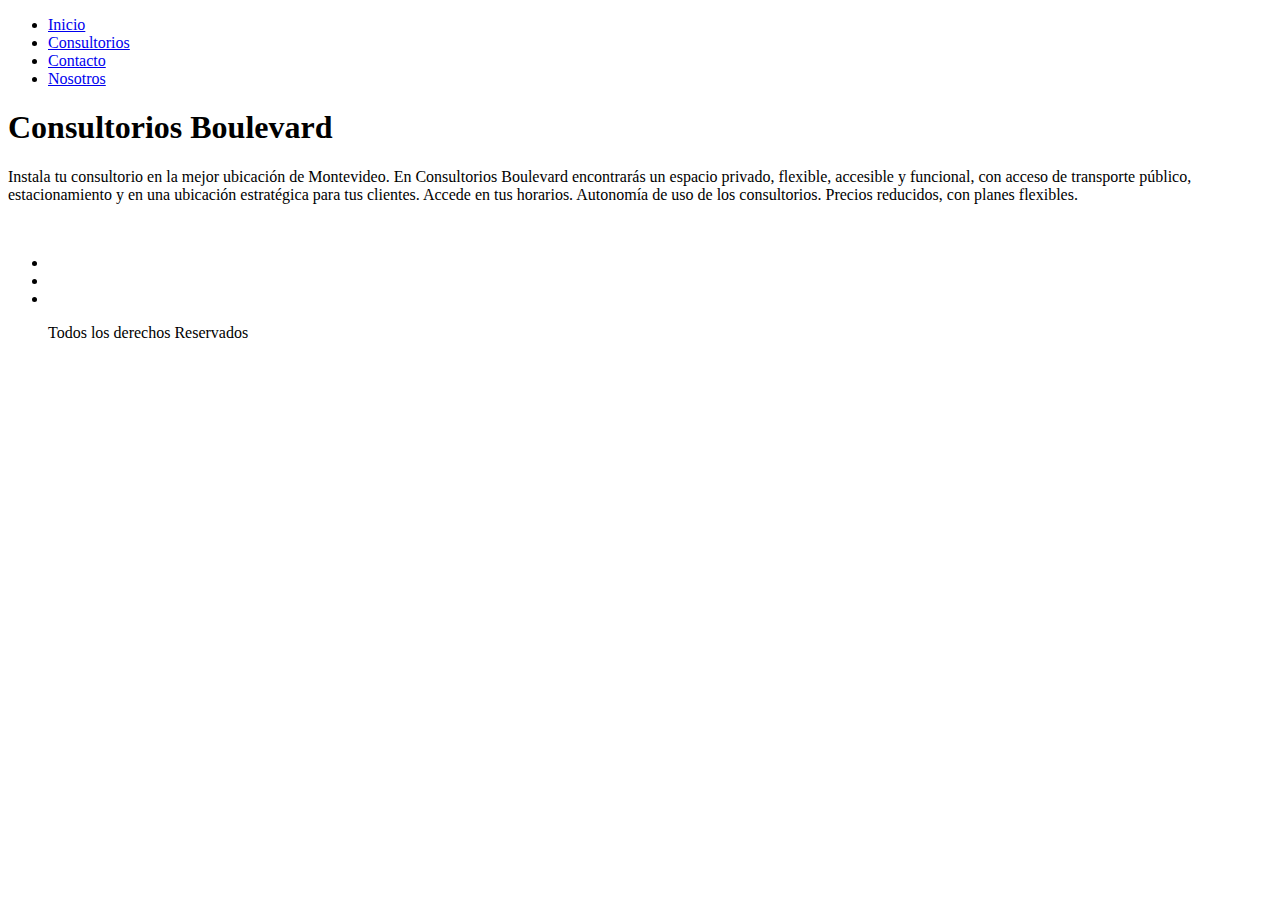
==== index.html @ 1e9128ab "m" ====
<!DOCTYPE html>
<html lang="en">

<head>
    <meta charset="utf-8">
    <meta name="viewport" content="width=device-width, initial-scale=1, shrink-to-fit=no">
    <link href="PLANTILLA BOOTSTRAP 4.5.0/css/bootstrap.css" rel="stylesheet" type="text/css" />
    <link href="css/estilos.css" rel="stylesheet" type="text/css" />
    <script src="PLANTILLA BOOTSTRAP 4.5.0/js/jquery-3.5.1.min.js"></script>
    <script src="PLANTILLA BOOTSTRAP 4.5.0/js/bootstrap.bundle.js"></script>
    <link rel="preconnect" href="https://fonts.googleapis.com">
    <link rel="preconnect" href="https://fonts.gstatic.com" crossorigin>
    <link href="https://fonts.googleapis.com/css2?family=DM+Serif+Text&family=Fredericka+the+Great&display=swap"
    rel="stylesheet">
    <title>ConsultoriosBvr</title>
    <link rel="shortcut icon" href="./assets/img/psicologo.png" />
</head>

<body>
    <div class="container">
        <Header class="row">
            <nav class="centrar">
                <Ul class="menu li">
                    <li class="d-inline"><a href="/index.html">Inicio</a></li>
                    <li class="d-inline col-lg-3"><a href="./pages/consultorios.html">Consultorios</a></li>
                    <li class="d-inline col-lg-3"><a href="./pages/contacto.html">Contacto</a> </li>
                    <li class="d-inline col-lg-3"><a href="./pages/acerca_de_nosotros.html">Nosotros</a></li>
                </Ul>
                <h1 class=>Consultorios Boulevard</h1>
                <main>
                    <section class="centrar">
                        <p>
                            Instala tu consultorio en la mejor ubicación de Montevideo. En Consultorios Boulevard
                            encontrarás un
                            espacio privado, flexible, accesible y funcional, con acceso de transporte público,
                            estacionamiento
                            y en
                            una ubicación estratégica para tus clientes. Accede en tus horarios. Autonomía de uso de los
                            consultorios. Precios reducidos, con planes flexibles.
                        </p>
                        <img class="portada img" src="./assets/img/SaladeEspera3.jpg" alt="">
                    </section>
                </main>
            </nav>
        </Header>
        <footer class="pie li">
            <ul class="centrar">
                <li> <a href="https://www.instagram.com/" target="_blank"><img class="twitterlogo"
                            src="./assets/img/instagram.png" alt=""></a></li>
                <li> <a href="https://es-la.facebook.com/" target="_blank"><img class="twitterlogo"
                            src="./assets/img/facebook.png" alt=""></a></li>
                <li> <a href="https://twitter.com/?lang=es" target="_blank"><img class="twitterlogo"
                            src="./assets/img/Twiiter.png" alt=""></a></li>
                <p>
                    Todos los derechos Reservados
                </p>
            </ul>
        </footer>
</body>
</div>

</html>
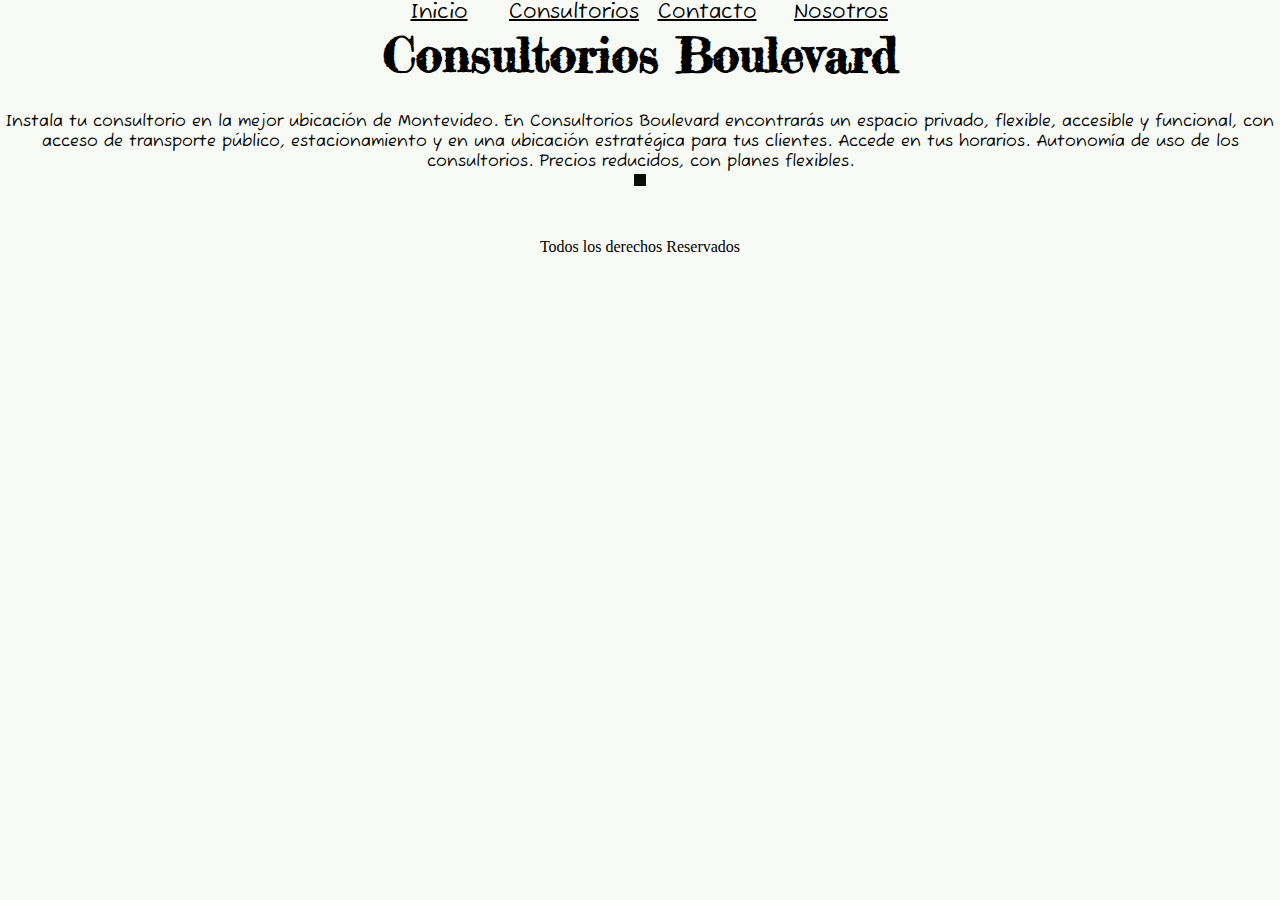
==== commit 93f5a14f: "scss" ====
--- a/index.html
+++ b/index.html
@@ -1,27 +1,30 @@
 <!DOCTYPE html>
-<html lang="en">
+<html lang="es-la">
 
 <head>
     <meta charset="utf-8">
     <meta name="viewport" content="width=device-width, initial-scale=1, shrink-to-fit=no">
     <link href="PLANTILLA BOOTSTRAP 4.5.0/css/bootstrap.css" rel="stylesheet" type="text/css" />
-    <link href="css/estilos.css" rel="stylesheet" type="text/css" />
+    <link href="/scss/style.css" rel="stylesheet" type="text/css" />
     <script src="PLANTILLA BOOTSTRAP 4.5.0/js/jquery-3.5.1.min.js"></script>
     <script src="PLANTILLA BOOTSTRAP 4.5.0/js/bootstrap.bundle.js"></script>
     <link rel="preconnect" href="https://fonts.googleapis.com">
     <link rel="preconnect" href="https://fonts.gstatic.com" crossorigin>
-    <link href="https://fonts.googleapis.com/css2?family=DM+Serif+Text&family=Fredericka+the+Great&display=swap"
-    rel="stylesheet">
+    <link
+        href="https://fonts.googleapis.com/css2?family=DM+Serif+Text&family=Fasthand&family=Fredericka+the+Great&family=Fuzzy+Bubbles:wght@700&display=swap"
+        rel="stylesheet">
     <title>ConsultoriosBvr</title>
     <link rel="shortcut icon" href="./assets/img/psicologo.png" />
 </head>
+
+
 
 <body>
     <div class="container">
         <Header class="row">
             <nav class="centrar">
                 <Ul class="menu li">
-                    <li class="d-inline"><a href="/index.html">Inicio</a></li>
+                    <li class="d-inline"><a href="index.html">Inicio</a></li>
                     <li class="d-inline col-lg-3"><a href="./pages/consultorios.html">Consultorios</a></li>
                     <li class="d-inline col-lg-3"><a href="./pages/contacto.html">Contacto</a> </li>
                     <li class="d-inline col-lg-3"><a href="./pages/acerca_de_nosotros.html">Nosotros</a></li>
--- a/scss/style.css
+++ b/scss/style.css
@@ -0,0 +1,134 @@
+@charset "UTF-8";
+* {
+  padding: 0%;
+  margin: 0%;
+  box-sizing: border-box;
+}
+
+h1 {
+  color: rgb(0, 0, 0);
+  font-family: "Fredericka the Great", cursive;
+  font-style: normal;
+  font-size: 3rem;
+  text-align: center;
+}
+
+.centrar {
+  text-align: center;
+}
+
+.derecha {
+  text-align: left;
+}
+
+.interlineado {
+  line-height: 1.5;
+}
+
+.tamañofuente {
+  font-size: 60px;
+}
+
+.twitterlogo {
+  width: 25px;
+}
+
+.portada {
+  width: 70%;
+}
+
+.menu {
+  display: block;
+}
+.menu ul {
+  list-style: none;
+  font-size: 0;
+}
+.menu li {
+  display: inline-block;
+  position: relative;
+  width: 10%;
+  font-size: 20px;
+  background-size: cover;
+  opacity: 1;
+}
+
+.pie li {
+  display: inline;
+  position: relative;
+  font-family: "Times New Roman", Times, serif;
+}
+
+body {
+  background-color: rgba(242, 248, 239, 0.647);
+  background-image: url(../assets/img/pattern4.png);
+  background-blend-mode: soft-light;
+  background-attachment: fixed;
+  background-size: 100% 100%;
+}
+
+img {
+  border: 0;
+}
+
+nav {
+  font-family: "Fuzzy Bubbles", cursive;
+}
+
+.img {
+  border-top: 6px solid #090909;
+  border-bottom: 6px solid #0a0b0b;
+  border-right: 6px solid #0a0b0b;
+  border-left: 6px solid #0a0b0b;
+}
+
+.form {
+  width: 340px;
+  height: 440px;
+  background: #e6e6e6;
+  border-radius: 8px;
+  box-shadow: 0 0 40px -10px #000;
+  max-width: calc(100vw - 40px);
+  box-sizing: border-box;
+  font-family: "Montserrat", sans-serif;
+  position: relative;
+}
+
+h2 {
+  margin: 30px;
+  padding-bottom: 10px;
+  width: 180px;
+  color: #78788c;
+  border-bottom: 3px solid #78788c;
+}
+
+input {
+  width: 100%;
+  margin: 5px;
+  background: none;
+  outline: none;
+  resize: none;
+  border: 0;
+  font-family: "Montserrat", sans-serif;
+  transition: all 0.3s;
+  border-bottom: 2px solid #bebed2;
+}
+input:focus {
+  border-bottom: 2px solid #78788c;
+}
+
+p:before {
+  content: attr(type);
+  display: block;
+  margin: 28px 0 0;
+  font-size: 14px;
+  color: #5a5a5a;
+}
+
+a {
+  color: black;
+}
+
+iframe {
+  margin-left: 100px;
+}/*# sourceMappingURL=style.css.map */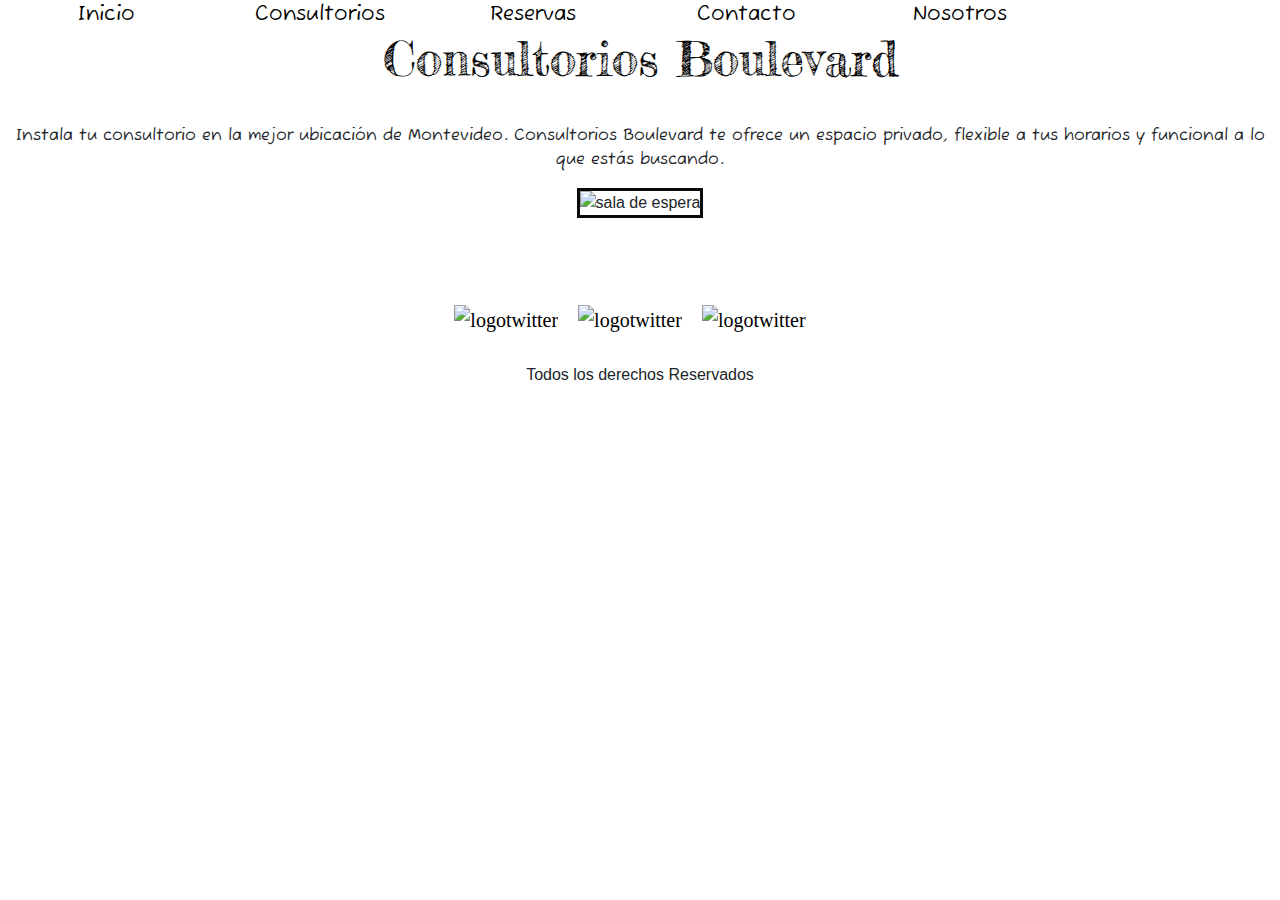
==== commit 6f45837d: "Cambios en orden de Html e imagen de shortcut" ====
--- a/index.html
+++ b/index.html
@@ -4,62 +4,61 @@
 <head>
     <meta charset="utf-8">
     <meta name="viewport" content="width=device-width, initial-scale=1, shrink-to-fit=no">
-    <link href="PLANTILLA BOOTSTRAP 4.5.0/css/bootstrap.css" rel="stylesheet" type="text/css" />
-    <link href="/scss/style.css" rel="stylesheet" type="text/css" />
-    <script src="PLANTILLA BOOTSTRAP 4.5.0/js/jquery-3.5.1.min.js"></script>
-    <script src="PLANTILLA BOOTSTRAP 4.5.0/js/bootstrap.bundle.js"></script>
+    <meta name="description" content="Alquiler de consultorios Psicologicos">
+    <meta name="keywords" content="Alquiler,Consultorios, Psicologico, Niños, Adultos,Montevideo,Uruguay">
+    <link rel="stylesheet" href="https://cdn.jsdelivr.net/npm/bootstrap@4.0.0/dist/css/bootstrap.min.css"
+        integrity="sha384-Gn5384xqQ1aoWXA+058RXPxPg6fy4IWvTNh0E263XmFcJlSAwiGgFAW/dAiS6JXm" crossorigin="anonymous">
+    <link href="scss/style.css" rel="stylesheet" type="text/css" />
     <link rel="preconnect" href="https://fonts.googleapis.com">
     <link rel="preconnect" href="https://fonts.gstatic.com" crossorigin>
     <link
         href="https://fonts.googleapis.com/css2?family=DM+Serif+Text&family=Fasthand&family=Fredericka+the+Great&family=Fuzzy+Bubbles:wght@700&display=swap"
         rel="stylesheet">
-    <title>ConsultoriosBvr</title>
-    <link rel="shortcut icon" href="./assets/img/psicologo.png" />
+    <link rel="preconnect" href="https://fonts.googleapis.com">
+    <link rel="preconnect" href="https://fonts.gstatic.com" crossorigin>
+    <link
+        href="https://fonts.googleapis.com/css2?family=DM+Serif+Text&family=Fasthand&family=Fredericka+the+Great&family=Fuzzy+Bubbles:wght@700&display=swap"
+        rel="stylesheet">
+    <title>Consultorios Boulevard</title>
+    <link rel="shortcut icon" href="./assets/img/psicologia.png" />
 </head>
 
 
-
 <body>
-    <div class="container">
-        <Header class="row">
-            <nav class="centrar">
-                <Ul class="menu li">
-                    <li class="d-inline"><a href="index.html">Inicio</a></li>
-                    <li class="d-inline col-lg-3"><a href="./pages/consultorios.html">Consultorios</a></li>
-                    <li class="d-inline col-lg-3"><a href="./pages/contacto.html">Contacto</a> </li>
-                    <li class="d-inline col-lg-3"><a href="./pages/acerca_de_nosotros.html">Nosotros</a></li>
-                </Ul>
-                <h1 class=>Consultorios Boulevard</h1>
-                <main>
-                    <section class="centrar">
-                        <p>
-                            Instala tu consultorio en la mejor ubicación de Montevideo. En Consultorios Boulevard
-                            encontrarás un
-                            espacio privado, flexible, accesible y funcional, con acceso de transporte público,
-                            estacionamiento
-                            y en
-                            una ubicación estratégica para tus clientes. Accede en tus horarios. Autonomía de uso de los
-                            consultorios. Precios reducidos, con planes flexibles.
-                        </p>
-                        <img class="portada img" src="./assets/img/SaladeEspera3.jpg" alt="">
-                    </section>
-                </main>
-            </nav>
-        </Header>
-        <footer class="pie li">
-            <ul class="centrar">
-                <li> <a href="https://www.instagram.com/" target="_blank"><img class="twitterlogo"
-                            src="./assets/img/instagram.png" alt=""></a></li>
-                <li> <a href="https://es-la.facebook.com/" target="_blank"><img class="twitterlogo"
-                            src="./assets/img/facebook.png" alt=""></a></li>
-                <li> <a href="https://twitter.com/?lang=es" target="_blank"><img class="twitterlogo"
-                            src="./assets/img/Twiiter.png" alt=""></a></li>
-                <p>
-                    Todos los derechos Reservados
-                </p>
-            </ul>
-        </footer>
+    <header>
+        <nav class="centrar">
+            <Ul class="nav">
+                <li class="d-inline col-lg-2"><a class="" href="index.html">Inicio</a></li>
+                <li class="d-inline col-lg-2 "><a class="" href="./pages/consultorios.html">Consultorios</a></li>
+                <li class="d-inline col-lg-2"> <a href="./pages/reservas.html">Reservas</a></li>
+                <li class="d-inline col-lg-2 "><a class="" href="./pages/contacto.html">Contacto</a> </li>
+                <li class="d-inline col-lg-2"><a class="" href="./pages/acerca_de_nosotros.html">Nosotros</a></li>
+            </Ul>
+            <h1>Consultorios Boulevard</h1>
+        </nav>
+    </header>
+    <main>
+        <section class="centrar">
+            <p class="pindex">
+                Instala tu consultorio en la mejor ubicación de Montevideo. Consultorios Boulevard te ofrece
+                un espacio privado, flexible a tus horarios y funcional a lo que estás buscando.
+            </p>
+            <img class="portada img" src="./assets/img/SaladeEspera3.jpg" alt="sala de espera">
+        </section>
+    </main>
+    <footer class="pie li">
+        <ul class="centrar">
+            <li> <a target="_blank" rel="noopener" href="https://www.instagram.com/"><img class="twitterlogo"
+                        src="./assets/img/instagram.png" alt="logotwitter"></a></li>
+            <li> <a target="_blank" rel="noopener" href="https://es-la.facebook.com/"><img class="twitterlogo"
+                        src="./assets/img/facebook.png" alt="logotwitter"></a></li>
+            <li> <a href="https://twitter.com/?lang=es" target="_blank" rel="noopener" target="_blank"><img
+                        class="twitterlogo" src="./assets/img/Twiiter.png" alt="logotwitter"></a></li>
+        </ul>
+        <p>
+            Todos los derechos Reservados
+        </p>
+    </footer>
 </body>
-</div>
 
 </html>--- a/scss/style.css
+++ b/scss/style.css
@@ -5,14 +5,13 @@
   box-sizing: border-box;
 }
 
-h1 {
-  color: rgb(0, 0, 0);
-  font-family: "Fredericka the Great", cursive;
-  font-style: normal;
-  font-size: 3rem;
-  text-align: center;
+body {
+  display: flex;
+  flex-direction: column;
+  background-image: url(../assets/img/pattern4.png);
 }
 
+/**Fuentes**/
 .centrar {
   text-align: center;
 }
@@ -31,6 +30,7 @@
 
 .twitterlogo {
   width: 25px;
+  margin-right: 20px;
 }
 
 .portada {
@@ -40,11 +40,102 @@
 .menu {
   display: block;
 }
-.menu ul {
-  list-style: none;
-  font-size: 0;
+
+.row {
+  justify-content: space-evenly;
+  padding-top: 10px;
 }
-.menu li {
+
+.pindex {
+  font-family: "Fuzzy Bubbles", cursive;
+}
+
+.selector-for-some-widget {
+  box-sizing: content-box;
+}
+
+a {
+  color: black;
+}
+
+button {
+  margin-left: 85px;
+}
+
+footer {
+  margin-top: 85px;
+}
+footer p {
+  text-align: center;
+}
+
+form {
+  width: 340px;
+  height: 440px;
+  background: #e6e6e6;
+  border-radius: 8px;
+  box-shadow: 0 0 40px -10px #000;
+  max-width: calc(100vw - 40px);
+  box-sizing: border-box;
+  padding: 15px;
+  padding-bottom: 10px;
+  font-family: "Montserrat", sans-serif;
+  position: relative;
+  margin-left: 0px;
+}
+form p {
+  text-align: left;
+  margin-left: 10px;
+}
+
+h1 {
+  color: rgb(0, 0, 0);
+  font-family: "Fredericka the Great", cursive;
+  font-style: normal;
+  font-size: 3rem;
+  text-align: center;
+}
+
+h2 {
+  margin: 30px;
+  padding-bottom: 10px;
+  width: 180px;
+  color: #1616ec;
+  border-bottom: 3px solid #78788c;
+}
+
+iframe {
+  margin-left: 100px;
+}
+
+img {
+  border: 0;
+}
+
+.img {
+  border-top: 3px solid #090909;
+  border-bottom: 3px solid #0a0b0b;
+  border-right: 3px solid #0a0b0b;
+  border-left: 3px solid #0a0b0b;
+}
+
+input {
+  width: 100%;
+  margin: 5px;
+  background: none;
+  outline: none;
+  resize: none;
+  border: 0;
+  font-family: "Montserrat", sans-serif;
+  transition: all 0.3s;
+  border-bottom: 2px solid #bebed2;
+  text-align: center;
+}
+input:focus {
+  border-bottom: 2px solid #78788c;
+}
+
+li {
   display: inline-block;
   position: relative;
   width: 10%;
@@ -59,62 +150,8 @@
   font-family: "Times New Roman", Times, serif;
 }
 
-body {
-  background-color: rgba(242, 248, 239, 0.647);
-  background-image: url(../assets/img/pattern4.png);
-  background-blend-mode: soft-light;
-  background-attachment: fixed;
-  background-size: 100% 100%;
-}
-
-img {
-  border: 0;
-}
-
 nav {
   font-family: "Fuzzy Bubbles", cursive;
-}
-
-.img {
-  border-top: 6px solid #090909;
-  border-bottom: 6px solid #0a0b0b;
-  border-right: 6px solid #0a0b0b;
-  border-left: 6px solid #0a0b0b;
-}
-
-.form {
-  width: 340px;
-  height: 440px;
-  background: #e6e6e6;
-  border-radius: 8px;
-  box-shadow: 0 0 40px -10px #000;
-  max-width: calc(100vw - 40px);
-  box-sizing: border-box;
-  font-family: "Montserrat", sans-serif;
-  position: relative;
-}
-
-h2 {
-  margin: 30px;
-  padding-bottom: 10px;
-  width: 180px;
-  color: #78788c;
-  border-bottom: 3px solid #78788c;
-}
-
-input {
-  width: 100%;
-  margin: 5px;
-  background: none;
-  outline: none;
-  resize: none;
-  border: 0;
-  font-family: "Montserrat", sans-serif;
-  transition: all 0.3s;
-  border-bottom: 2px solid #bebed2;
-}
-input:focus {
-  border-bottom: 2px solid #78788c;
 }
 
 p:before {
@@ -125,10 +162,16 @@
   color: #5a5a5a;
 }
 
-a {
-  color: black;
+.nosotros {
+  margin: 0 20px 0 20px;
+  text-align: justify;
 }
 
-iframe {
-  margin-left: 100px;
+.contacto {
+  text-align: center;
+}
+
+ul {
+  list-style: none;
+  font-size: 0;
 }/*# sourceMappingURL=style.css.map */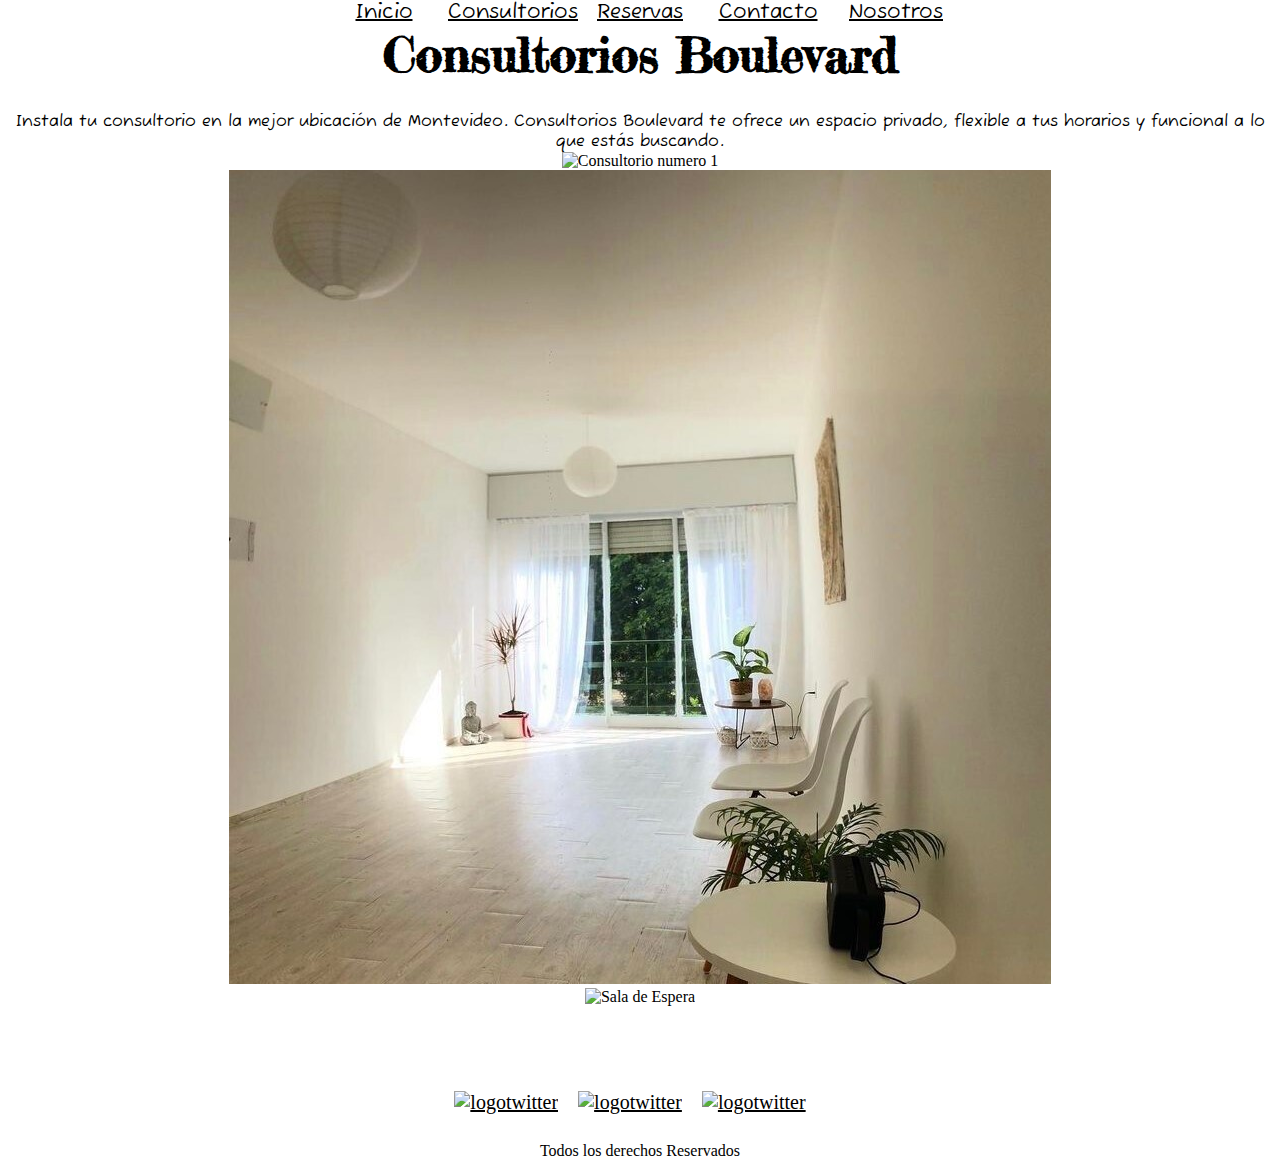
==== commit 33347ff1: "modificaciones img" ====
--- a/index.html
+++ b/index.html
@@ -6,8 +6,14 @@
     <meta name="viewport" content="width=device-width, initial-scale=1, shrink-to-fit=no">
     <meta name="description" content="Alquiler de consultorios Psicologicos">
     <meta name="keywords" content="Alquiler,Consultorios, Psicologico, Niños, Adultos,Montevideo,Uruguay">
-    <link rel="stylesheet" href="https://cdn.jsdelivr.net/npm/bootstrap@4.0.0/dist/css/bootstrap.min.css"
-        integrity="sha384-Gn5384xqQ1aoWXA+058RXPxPg6fy4IWvTNh0E263XmFcJlSAwiGgFAW/dAiS6JXm" crossorigin="anonymous">
+    <link rel="stylesheet" href="https://cdn.jsdelivr.net/npm/bootstrap@4.6.2/dist/css/bootstrap.min.css"
+        integrity="sha384-xOolHFLEh07PJGoPkLv1IbcEPTNtaed2xpHsD9ESMhqIYd0nLMwNLD69Npy4HI+N" crossorigin="anonymous">
+    <script src="https://cdn.jsdelivr.net/npm/jquery@3.5.1/dist/jquery.slim.min.js"
+        integrity="sha384-DfXdz2htPH0lsSSs5nCTpuj/zy4C+OGpamoFVy38MVBnE+IbbVYUew+OrCXaRkfj"
+        crossorigin="anonymous"></script>
+    <script src="https://cdn.jsdelivr.net/npm/bootstrap@4.6.2/dist/js/bootstrap.bundle.min.js"
+        integrity="sha384-Fy6S3B9q64WdZWQUiU+q4/2Lc9npb8tCaSX9FK7E8HnRr0Jz8D6OP9dO5Vg3Q9ct"
+        crossorigin="anonymous"></script>
     <link href="scss/style.css" rel="stylesheet" type="text/css" />
     <link rel="preconnect" href="https://fonts.googleapis.com">
     <link rel="preconnect" href="https://fonts.gstatic.com" crossorigin>
@@ -22,12 +28,10 @@
     <title>Consultorios Boulevard</title>
     <link rel="shortcut icon" href="./assets/img/psicologia.png" />
 </head>
-
-
 <body>
     <header>
         <nav class="centrar">
-            <Ul class="nav">
+            <Ul class="menu">
                 <li class="d-inline col-lg-2"><a class="" href="index.html">Inicio</a></li>
                 <li class="d-inline col-lg-2 "><a class="" href="./pages/consultorios.html">Consultorios</a></li>
                 <li class="d-inline col-lg-2"> <a href="./pages/reservas.html">Reservas</a></li>
@@ -43,7 +47,19 @@
                 Instala tu consultorio en la mejor ubicación de Montevideo. Consultorios Boulevard te ofrece
                 un espacio privado, flexible a tus horarios y funcional a lo que estás buscando.
             </p>
-            <img class="portada img" src="./assets/img/SaladeEspera3.jpg" alt="sala de espera">
+            <div id="carouselExampleSlidesOnly" class="carousel slide" data-ride="carousel">
+                <div class="carousel-inner">
+                    <div class="carousel-item active">
+                        <img src="/assets/img/consultorio3.png" class="d-block" alt="Consultorio numero 1">
+                    </div>
+                    <div class="carousel-item">
+                        <img src="/assets/img/sala-de- espera.jpeg" class="d-block" alt="Nueva Sala de espera">
+                    </div>
+                    <div class="carousel-item">
+                        <img src="/assets/img/saladeespera3.jpg" class="d-block" alt="Sala de Espera">
+                    </div>
+                </div>
+            </div>
         </section>
     </main>
     <footer class="pie li">
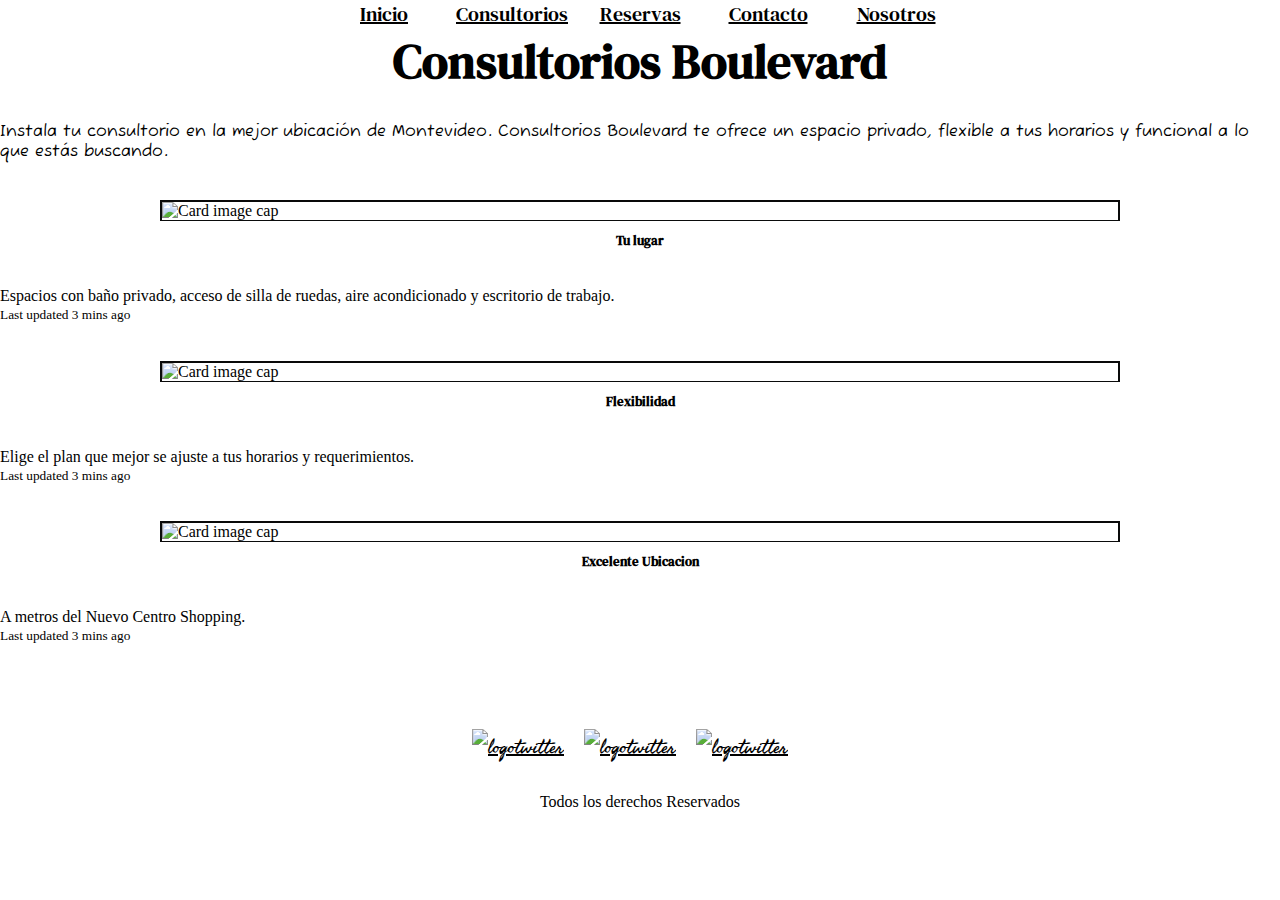
==== commit 0e63e619: "creacion de cards para Index.html" ====
--- a/index.html
+++ b/index.html
@@ -28,6 +28,7 @@
     <title>Consultorios Boulevard</title>
     <link rel="shortcut icon" href="./assets/img/psicologia.png" />
 </head>
+
 <body>
     <header>
         <nav class="centrar">
@@ -42,21 +43,41 @@
         </nav>
     </header>
     <main>
-        <section class="centrar">
+        <section>
             <p class="pindex">
                 Instala tu consultorio en la mejor ubicación de Montevideo. Consultorios Boulevard te ofrece
                 un espacio privado, flexible a tus horarios y funcional a lo que estás buscando.
             </p>
-            <div id="carouselExampleSlidesOnly" class="carousel slide" data-ride="carousel">
-                <div class="carousel-inner">
-                    <div class="carousel-item active">
-                        <img src="/assets/img/consultorio3.png" class="d-block" alt="Consultorio numero 1">
+            <div class="card-deck">
+                <div class="card bg-transparent">
+                    <img class="card-img-top" src="/assets/img/consultorioadulto6.jpg" alt="Card image cap">
+                    <div class="card-body">
+                        <h5 class="card-title">Tu lugar</h5>
+                        <p class="card-text">Espacios con baño privado, acceso de silla de ruedas, aire acondicionado y
+                            escritorio de trabajo.</p>
                     </div>
-                    <div class="carousel-item">
-                        <img src="/assets/img/sala-de- espera.jpeg" class="d-block" alt="Nueva Sala de espera">
+                    <div class="card-footer">
+                        <small class="text-muted">Last updated 3 mins ago</small>
                     </div>
-                    <div class="carousel-item">
-                        <img src="/assets/img/saladeespera3.jpg" class="d-block" alt="Sala de Espera">
+                </div>
+                <div class="card bg-transparent">
+                    <img class="card-img-top" src="/assets/img/consultoriodahia.jpg" alt="Card image cap">
+                    <div class="card-body">
+                        <h5 class="card-title">Flexibilidad</h5>
+                        <p class="card-text">Elige el plan que mejor se ajuste a tus horarios y requerimientos.</p>
+                    </div>
+                    <div class="card-footer">
+                        <small class="text-muted">Last updated 3 mins ago</small>
+                    </div>
+                </div>
+                <div class="card bg-transparent">
+                    <img class="card-img-top" src="/assets/img/Ncentro Ext.jpg" alt="Card image cap">
+                    <div class="card-body">
+                        <h5 class="card-title">Excelente Ubicacion</h5>
+                        <p class="card-text">A metros del Nuevo Centro Shopping.</p>
+                    </div>
+                    <div class="card-footer">
+                        <small class="text-muted">Last updated 3 mins ago</small>
                     </div>
                 </div>
             </div>
--- a/scss/style.css
+++ b/scss/style.css
@@ -34,11 +34,12 @@
 }
 
 .portada {
-  width: 70%;
+  width: 50%;
 }
 
 .menu {
   display: block;
+  justify-content: center;
 }
 
 .row {
@@ -52,6 +53,19 @@
 
 .selector-for-some-widget {
   box-sizing: content-box;
+}
+
+.btn-primary {
+  background-color: black;
+  border-color: rgb(2, 2, 2);
+}
+
+.button {
+  margin-left: 98px;
+}
+
+.carousel-control-next-icon {
+  color: black;
 }
 
 a {
@@ -79,7 +93,7 @@
   box-sizing: border-box;
   padding: 15px;
   padding-bottom: 10px;
-  font-family: "Montserrat", sans-serif;
+  font-family: "Fuzzy Bubbles", cursive;
   position: relative;
   margin-left: 0px;
 }
@@ -90,7 +104,7 @@
 
 h1 {
   color: rgb(0, 0, 0);
-  font-family: "Fredericka the Great", cursive;
+  font-family: "DM Serif Text", serif;
   font-style: normal;
   font-size: 3rem;
   text-align: center;
@@ -100,33 +114,48 @@
   margin: 30px;
   padding-bottom: 10px;
   width: 180px;
-  color: #1616ec;
+  color: #f12968;
   border-bottom: 3px solid #78788c;
 }
 
-iframe {
-  margin-left: 100px;
-}
-
-img {
-  border: 0;
-}
-
-.img {
+h5 {
+  margin: 10px;
+  padding-bottom: 10px;
+  text-align: center;
+  color: black;
+  font-family: "DM Serif Text", serif;
+}
+
+.d-block {
+  display: block;
+  margin: 0 auto;
+  min-width: 40%;
+  max-width: 100%;
   border-top: 3px solid #090909;
   border-bottom: 3px solid #0a0b0b;
   border-right: 3px solid #0a0b0b;
   border-left: 3px solid #0a0b0b;
 }
 
+.card-img-top {
+  display: block;
+  margin: 0 auto;
+  margin-top: 1cm;
+  min-width: 75%;
+  max-width: 75%;
+  border-top: 2px solid #090909;
+  border-bottom: 1px solid #0a0b0b;
+  border-right: 2px solid #0a0b0b;
+  border-left: 2px solid #0a0b0b;
+}
+
 input {
-  width: 100%;
   margin: 5px;
   background: none;
   outline: none;
   resize: none;
   border: 0;
-  font-family: "Montserrat", sans-serif;
+  font-family: "Fuzzy Bubbles", cursive;
   transition: all 0.3s;
   border-bottom: 2px solid #bebed2;
   text-align: center;
@@ -136,18 +165,19 @@
 }
 
 li {
+  font-family: "DM Serif Text", serif;
   display: inline-block;
   position: relative;
   width: 10%;
   font-size: 20px;
   background-size: cover;
-  opacity: 1;
+  opacity: 5;
 }
 
 .pie li {
   display: inline;
   position: relative;
-  font-family: "Times New Roman", Times, serif;
+  font-family: "Fasthand", cursive;
 }
 
 nav {
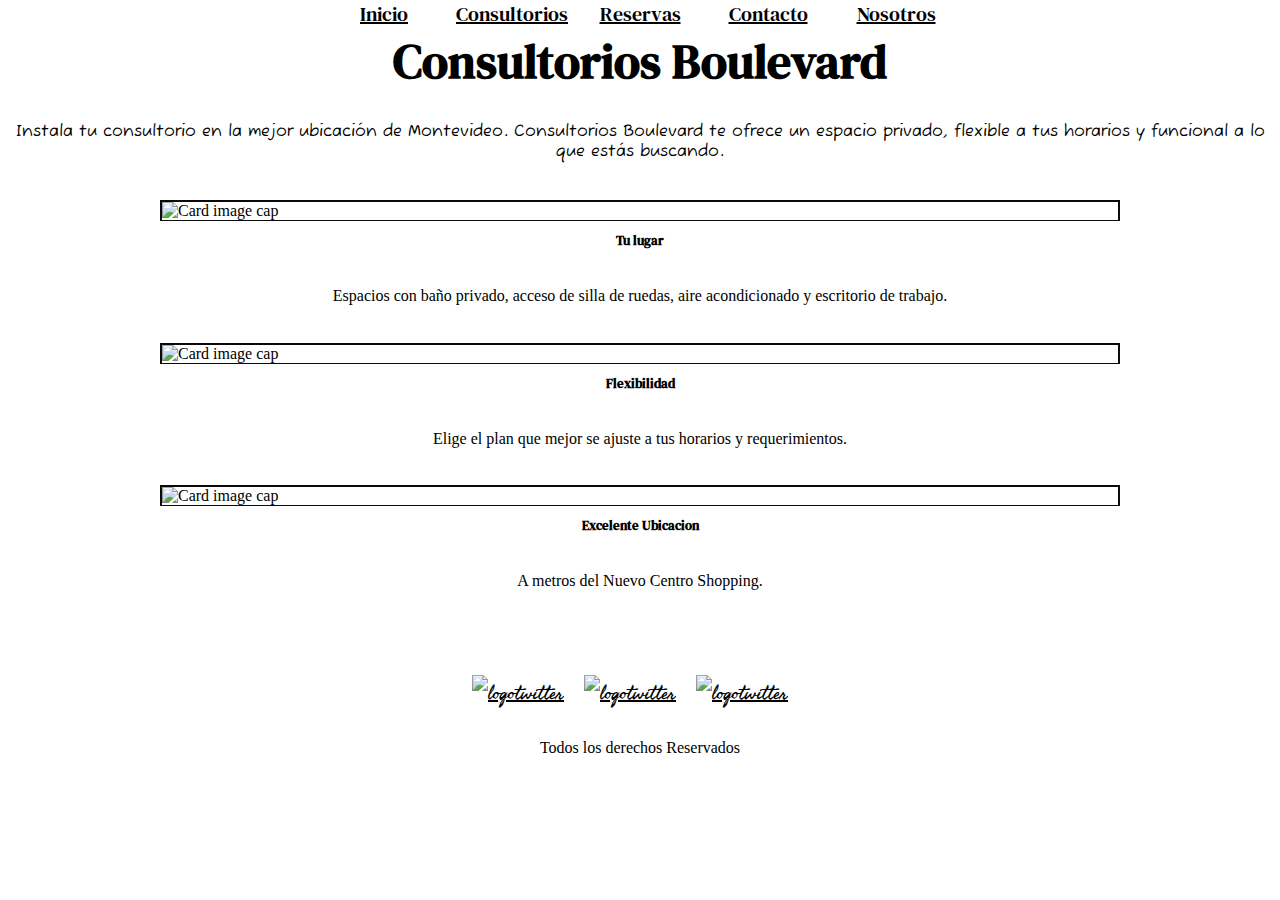
==== commit 937df1ed: "Cambios en general de index.html y clases.scss" ====
--- a/index.html
+++ b/index.html
@@ -53,32 +53,24 @@
                     <img class="card-img-top" src="/assets/img/consultorioadulto6.jpg" alt="Card image cap">
                     <div class="card-body">
                         <h5 class="card-title">Tu lugar</h5>
-                        <p class="card-text">Espacios con baño privado, acceso de silla de ruedas, aire acondicionado y
+                        <p class="card-text centrar">Espacios con baño privado, acceso de silla de ruedas, aire acondicionado y
                             escritorio de trabajo.</p>
-                    </div>
-                    <div class="card-footer">
-                        <small class="text-muted">Last updated 3 mins ago</small>
                     </div>
                 </div>
                 <div class="card bg-transparent">
                     <img class="card-img-top" src="/assets/img/consultoriodahia.jpg" alt="Card image cap">
                     <div class="card-body">
                         <h5 class="card-title">Flexibilidad</h5>
-                        <p class="card-text">Elige el plan que mejor se ajuste a tus horarios y requerimientos.</p>
-                    </div>
-                    <div class="card-footer">
-                        <small class="text-muted">Last updated 3 mins ago</small>
+                        <p class="card-text centrar">Elige el plan que mejor se ajuste a tus horarios y requerimientos.</p>
                     </div>
                 </div>
                 <div class="card bg-transparent">
                     <img class="card-img-top" src="/assets/img/Ncentro Ext.jpg" alt="Card image cap">
                     <div class="card-body">
                         <h5 class="card-title">Excelente Ubicacion</h5>
-                        <p class="card-text">A metros del Nuevo Centro Shopping.</p>
+                        <p class="card-text centrar">A metros del Nuevo Centro Shopping.</p>
                     </div>
-                    <div class="card-footer">
-                        <small class="text-muted">Last updated 3 mins ago</small>
-                    </div>
+                    
                 </div>
             </div>
         </section>
--- a/scss/style.css
+++ b/scss/style.css
@@ -49,6 +49,7 @@
 
 .pindex {
   font-family: "Fuzzy Bubbles", cursive;
+  text-align: center;
 }
 
 .selector-for-some-widget {
@@ -141,7 +142,7 @@
   display: block;
   margin: 0 auto;
   margin-top: 1cm;
-  min-width: 75%;
+  min-width: 60%;
   max-width: 75%;
   border-top: 2px solid #090909;
   border-bottom: 1px solid #0a0b0b;
